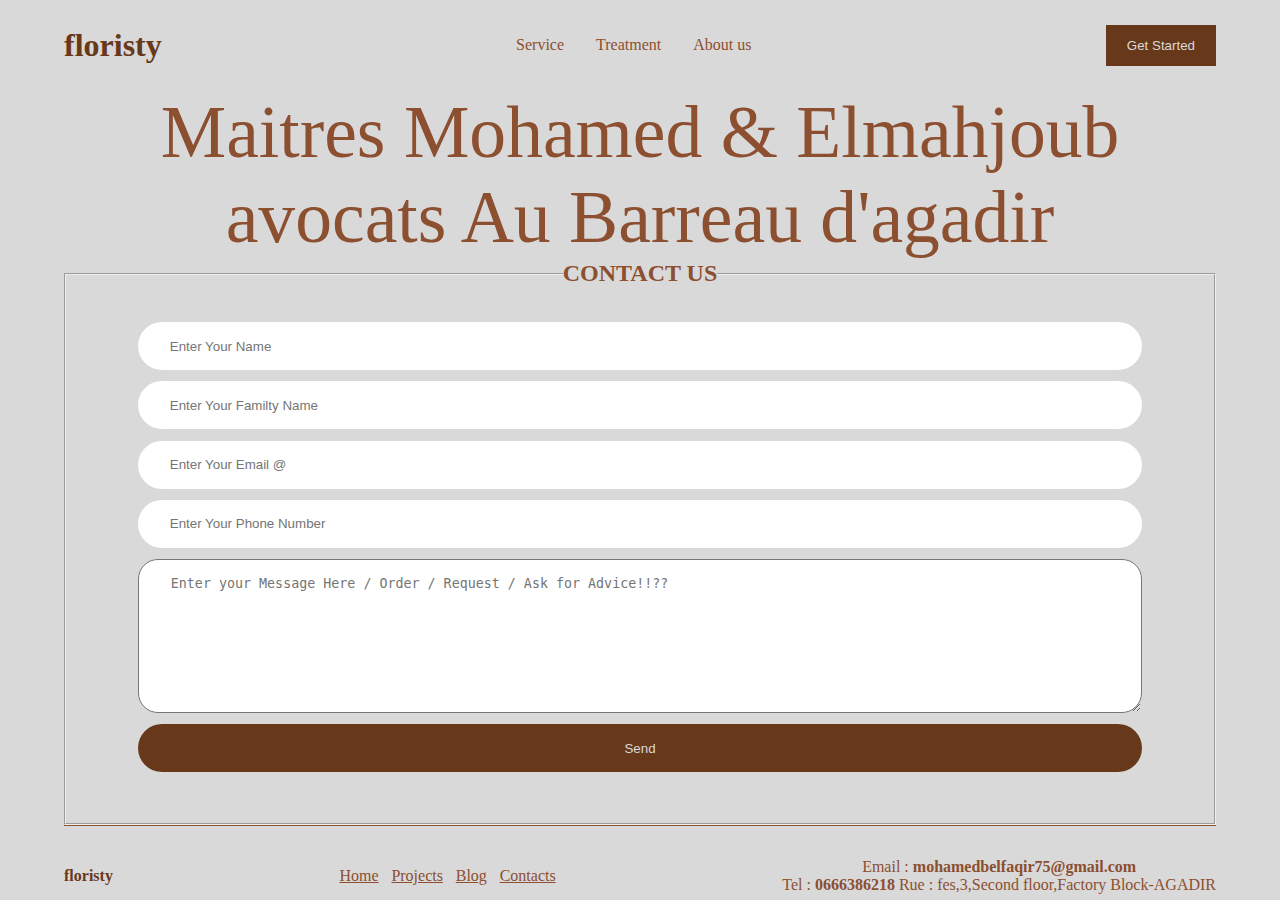
==== contact.html @ cde31861 "Add files via upload" ====
<html lang="en">
<head>
    <meta charset="UTF-8">
    <meta name="keyword" content="">
    <meta name="description" content=".">
    <meta name="viewport" content="width=device-width, initial-scale=1.0">
    <!-- font-awesome cli  -->
    <!-- <link rel="stylesheet"  type="text/css" href="https://cdnjs.cloudflare.com/ajax/libs/font-awesome/6.5.1/css/all.min.css" integrity="sha512-DTOQO9RWCH3ppGqcWaEA1BIZOC6xxalwEsw9c2QQeAIftl+Vegovlnee1c9QX4TctnWMn13TZye+giMm8e2LwA==" crossorigin="anonymous" referrerpolicy="no-referrer" /> -->
    <link rel="stylesheet" href="./Styles/index.css">
    <title>Contact||Floristy</title>
</head>

<body class="scroller-y" dir="">
    <header class="countainer">
        <nav class="nav">
            <h1 class="logo"><a href="./index.html">floristy</a></h1>
            <ul class="nav-links flex-center">
                <li class="nav-link"><a href="./service.html">Service</a></li>
                <li class="nav-link"><a href="#Treatment">Treatment</a></li>
                <li class="nav-link"><a href="#Aboutus">About us</a></li>
                <li class="nav-link flex-center ex-btn navToggler-btn">X</li>
            </ul>
            <input type="button" value="Get Started" class="button relative nav-btn navToggler-btn">
        </nav>
        <div class="header-intro text-center">
            Maitres Mohamed & Elmahjoub avocats Au Barreau d'agadir 
        </div>
    </header>
    <main class="body--inner countainer">
        <fieldset>
            <legend><h2>CONTACT US</h2></legend>
            <form class="contact-box">
                <div class="col"><input title="input" placeholder="Enter Your Name" type="text" name="Name" id="customName"></div>
                <div class="col"><input title="input" placeholder="Enter Your Familty Name" type="text" name="familyName" id="customFname"></div>
                <div class="col"><input title="input" placeholder="Enter Your Email @" type="email" name="email" id="customEmail"></div>
                <div class="col"><input title="input" placeholder="Enter Your Phone Number" type="tel" name="telephone" id="customTel"></div>
                <div class="column"><textarea name="message" placeholder="Enter your Message Here / Order / Request / Ask for Advice!!??" rows="8" title="message" id=""></textarea></div>
                <div class="col"><input title="btn" type="submit" class="bg-colred" value="Send"></div>
            </form>
        </fieldset>
    </main>
    <footer class="countainer">
        <div class="nav-footer flex-between my-2">
            <div class="logo"><a href="./index.html">floristy</a></div>
            <ul class="footer-nav flex gap-8">
                <li class="nav-btm-link"><a href="./index.html" title="link">Home</a></li>
                <li class="nav-btm-link"><a href="#" title="link">Projects</a></li>
                <li class="nav-btm-link"><a href="#" title="link">Blog</a></li>
                <li class="nav-btm-link"><a href="#" title="link">Contacts</a></li>
            </ul>
            <div class="other-links">
                Email : <strong class="colred my-1">mohamedbelfaqir75@gmail.com</strong><br>
                Tel : <strong class="colred my-1">0666386218</strong>
                Rue : <span class="colored">fes,3,Second floor,Factory Block-AGADIR</span>
            </div>
        </div>
    </footer>


    <script src="./Scripts/index.js"></script>
</body>
</html>
---- Styles/index.css ----
html,*{padding: 0;margin: 0;scroll-behavior: smooth;}
:root
{
    --main-color:var(--c1);
    --Text-color:var(--c3);
    --bg-color:var(--c2);

    --c1:#68381B;
    --c2:#D9D9D9;
    --lightfff:#cabbbbb6;
    --c3:#8C4F30;
    --c4:#000000;
}

/* Star Global Variables */
.countainer{max-width: 90%;margin: 0 auto};
.colred{color: var(--main-color);}
.bg-colred{background: var(--c1);}
.bordered{border-radius: 50%;}
.disabeled{opacity: .6;-webkit-user-select: none;user-select: none;}
.relative{position:relative;}
.flex,
.flex-column,
.flex-center,
.flex-between,
.flex-around,
.flex-evenly{display: flex;align-items: center;}

.flex-center{justify-content: center;}
.flex-between{justify-content: space-between;}
.flex-around{justify-content: space-around;}
.flex-evenly{justify-content: space-evenly;}
.flex-column{flex-direction: column;}

.flex{display: flex;}
.hide{display: none;}

/*syling the brans icons*/
.fa-brands,.fa-solid{font-size: 1.4rem;cursor: pointer;}
.fa-brands:hover,.fa-solid:hover{scale: 1.2;transition: .3s;}

.fa-facebook:hover{color: blue;}
.fa-whatsapp:hover{color: green;}
.fa-twitter:hover{color: lightblue;}


li,.li{list-style:none !important;}
a{text-align: none !important;color: var(--Text-color);}
.my-1{margin: 1rem 0;}
.my-2{margin: 2rem 0;}
.gap-8{gap: .8rem;}
.gap-1{gap: 1rem;}
.gap-2{gap: 2rem;}
.text-center{text-align: center;width: 90%;margin:0 auto;}
.orangred{color: var(--Orangered);}
.scroller-y::-webkit-scrollbar{background: transparent;width: 6px;border-radius: 20px;}
.scroller-y::-webkit-scrollbar-thumb{background: transparent;width: 6px;border-radius: 20px;}
.scroller-x::-webkit-scrollbar{background: transparent;height: 6px;border-radius: 20px;}
.scroller-x::-webkit-scrollbar-thumb{background: transparent;height: 6px;border-radius: 20px;}
.line-clamp
{
    --max-lines: 3;

    font-weight: 500;
    display: -webkit-box;
    overflow: hidden;
    -webkit-box-orient: vertical;
    -webkit-line-clamp: var(--max-lines);
}
.line-clamp:hover{--max-lines: 6;}
.button
{
    padding: 12px 20px;
    border: solid 1px var(--main-color);
    background: transparent;
    color: var(--main-color);
    transition: .4s linear;
    cursor: pointer;
    position:relative;
}
:root
{
    --font-family-01:'Courier New', Courier, monospace;
    --font-family-02:'Times New Roman', Times, serif;
    --font-family-03:Cambria, Cochin, Georgia, Times, 'Times New Roman', serif;
    --font-family-04:Verdana, Geneva, Tahoma, sans-serif;
}
body
{
    font-family:var(--font-family-03);
    min-height:100vh;
    min-height:100dvh;
    width: 100vw;
    background: var(--bg-color);
    color: var(--Text-color);
    overflow-x: hidden !important;
    scroll-behavior: smooth;
    text-align: center !important;
}
.logo a{text-decoration: none;color: var(--main-color);font-weight: bolder;}
nav{display: flex;align-items: center;justify-content: space-between;height: 10vh;}
ul.nav-links li.ex-btn{display: none;}
@media (max-width:575px){
    ul.nav-links
    {
        position: fixed;
        top: 0;
        left: 0;
        bottom: 0;
        right: 0;
        display: flex;
        align-items: center;
        justify-content: center;
        gap: 1rem;
        flex-direction: column;
        height: 100dvh;
        width: 100%;
        background: var(--c1);
        color: var(--c2);
        z-index: 100;
    }
    ul.nav-links li{margin: 1rem auto}
    ul.nav-links li.ex-btn
    {
        top: 0rem;
        right: 0rem;
        margin: .8rem;
        display: flex;
        padding: .5rem;
        cursor: pointer;
        transition: .3s;
        color: var(--c4);
        border-radius: 50%;
        position: absolute;
        border: solid 1px #000;
        background-color:var(--c2);
    }
    ul.nav-links li.ex-btn:hover
    {
        color:var(--c2);
        background-color: var(--c4);
    }
};
nav ul{display: flex;align-items: center;gap: .6rem;}
nav ul li{list-style: none;margin: 0 1rem;}
nav ul li a{color: var(--Bg-color)!important;text-decoration: none;font-weight: 500;}
.nav-btn{background: var(--c1);color: var(--c2);position: relative;}
.inner-ttitle{font-size: 3.6rem;}

/* End Global Variables */
.header-intro
{
    width: 100%;
    text-align: center;
    font-size: 4.6rem;
}
@media(max-width:320px){
    .header-intro{font-size:.91rem;display: none;}
    .first-section .columns::before
    {
        font-size: .5rem;
        display: none;
    }
}
/*! Start FIRST SECTION */
.first-section .columns::before
{
    content: 'LAWER';
    position: absolute;
    bottom: 0;
    left: 0;
    height: 40vh;
    width: max-content;
    color: var(--c1);
    font-size: 15rem;
    display: flex;
    align-items: center;
    letter-spacing: 5rem;
    z-index: -1 !important;
    opacity: .1;

}

.first-section .columns
{width: 100%;position: relative;}
.first-section .columns div 
{height: 100%;width: auto;}
/*col-01*/
.first-section .columns .col-1,
.first-section .columns .col-3
{
    height:70vh;
    width: 14rem;
    justify-content: space-around;
    flex-direction: column;
    position: relative;
}
.first-section .columns .col-1 img ,
.first-section .columns .col-3 img {height: 6rem;width: 6rem;}
.first-section .columns .col-1 .text ,
.first-section .columns .col-3 .text{max-width: 150px;}
/*col-02*/
.first-section .columns .col-2 #main-img
{
    height:70vh;
    width: 14rem;
    filter:drop-shadow(0 0 12px var(--c3));
    z-index: -1;
}
.first-section .columns .col-2 .under-imgText,.some-text
{
    text-align: center;
    max-width:460px;
    margin: 1rem auto;
}
.row {flex-shrink: 1;}
.row .col
{
    flex-grow: 1;
    width: 20rem;
    padding: 2rem 0;
    text-align: center;
    margin: 0 .7rem;
}
.row .col .icon
{
    text-align: center;
    background: #8b84847e;
    border-radius: 4px;
    font-size: 2rem;
    padding: .5rem;
}
.explore-btn{margin-bottom: 2rem;}
.more-service:hover{background: var(--c1);color: var(--c2);}
.more-service{text-decoration: none;}
@media (min-width:920px){
    .row .col{max-width: 230px;}
}
/*! End FIRST SECTION */
/*! Start FIRST SECTION */
.second-section h2
{
    font-size: 3rem;
    margin-bottom: 4rem;
}
.second-section .inner
{
    max-width: 70%;
    margin: 1 auto ;
    flex-wrap: wrap;
}

.teaches-icons .icon:hover{scale: 1.2;transition: .3s;} 
.teaches-icons .icon 
{
    height: 1.8rem;
    width: 1.8rem;
    border-radius: 50%;
    border: solid .1px #000;
    cursor: pointer;
}
.second-section .inner .part{max-width: 50%;}
.second-section .inner .part-1{align-items: start;}
.second-section .inner .part-1 h4{margin-bottom:.7rem;line-height: 1.5rem;}
.second-section .inner .part-1 .text{max-width: 80%;line-height: 1.2rem;}
.link-underline{color: var(--main-color);text-decoration: underline var(--c1);margin-left: 0;}
.second-section .inner .img-div img
{
    height: 19rem;
    width: 15rem;
}
.floating-img img
{
    position: absolute;
    top: 20%;
    left: -4%;
    height: 5.4rem;
    /* width: 5.4rem; */
    filter:drop-shadow(0 0 1.6rem #000) ;
}
.second-section .inner .img-div .score
{
    position: absolute;
    height: 4rem;
    width: 4rem;
    padding: .4rem;
    border: solid 1.4px var(--main-color);
    flex-direction: column;
    box-shadow: .4rem .4rem 12px #00000093;
}
.second-section .inner .img-div .score:nth-child(2){top: 10%;left: 0;}
.second-section .inner .img-div .score:nth-child(3){top: 40%;right: 0;}
.second-section .inner .img-div .score:nth-child(4){top: 70%;left: 0;}
/*! End FIRST SECTION */

/*! Start third SECTION */
.third-section .third-columns
{
    margin:6rem auto;
    height: 70vh;
    width: 100%;
    background: var(--c1);
    position:relative;
}
.third-section .third-columns .col{max-width: 30%;}
@media (max-width:540px)
{
    .third-section .third-columns
    {
        display: flex;
        align-items: center;
        justify-content: space-around;
        flex-direction: column;
        width: 100vw;
        height: max-content;
        height: fit-content;
        padding: .7rem .4rem ;
    }
    .third-section .third-columns .col
    {
        flex-direction: column;
        width: 100%;
    }
}
.third-section .third-columns .text{color:var(--c2) !important;}
.third-section .third-columns .alt{font-size: 1.2rem !important;}
.third-section .third-columns .desc{color: var(--lightfff) !important;}

.button::after
{
    content: '';
    position: absolute;
    top: -4%;
    left: -.4rem;
    height: 110%;
    width: 1rem;
    border-radius:0 50% 50% 0 ;
    background: var(--c1);
}
.button:before
{
    content: '';
    position: absolute;
    top: -4%;
    right: -.4rem;
    height: 110%;
    width: 1rem;
    border-radius:50% 0 0 50%;
    background: var(--c1);
}
.third-section .third-columns .col-1 button
{
    color: var(--c4);
    border: solid 1px var(--c2);
    background: var(--c2);
}
.third-section .third-columns .center-img img
{
    height:100%;
    width:100%;
    object-fit: cover;
}
.third-section .third-columns  .col-3{height: 70%;}
.third-section .third-columns  .col-3 .part,
.third-section .third-columns  .col-3 .part .desc{max-width: 230px;align-items: start;}
footer{border-top: solid 1px var(--c3);}
.footer-asq
{
    display: flex;
    align-items: center;
    justify-content: center;
    font-size: 2rem;
    font-weight: bolder;
}
@media (max-width:325px)
{
    .footer-asq{font-size: 1.2rem;margin: auto;width: 100%;}
    .word{display: none;}
    .nav-footer{display: flex;align-items: end;justify-content: space-between;flex-direction: column;}
    .footer-nav {margin: 2rem 0;}
    .countainer{max-width: 98%;}  
}
.footer-btn{font-size: 1.5rem;border: solid 1px var(--c3);}
.footer-btn::after{border-right:solid 1px var(--c1);background: var(--c2);}
.footer-btn::before{ border-left:solid 1px var(--c1);background: var(--c2);}
/*! End third SECTION */


/*? Start STYLING THE SECOND PAGE (SERVICE PAGE) */
.column{display: flex;flex-wrap: wrap;}
.column .Card:hover{box-shadow: .3rem .3rem 12px var(--c3);}
.column .Card
{
    flex-grow: 1;
    height: 15em;
    width: 15em;
    margin: .5rem;
    transition: .4s;
    padding-bottom: 1.2rem;
}
.column .Card .service-cover
{
    height: 70%;
    width: 100%;
    object-fit: cover;
    margin-bottom: .6rem;
    z-index: -1;
}
.column .Card h4.number
{
    position: absolute;
    height: 2.5rem;
    width: 2.5rem;
    translate: 0 -100%;
    display: flex;
    align-items: center;
    justify-content: center;
    border-radius:12px 0 0 12px;
    color: var(--c2);
    background-color: var(--c1);
    font-weight: bolder;
}
.column .Card p.desc
{
    font-style: italic;
    max-height: 30%;
    max-width: 100%;

    --max-lines: 3;

    font-weight: 500;
    display: -webkit-box;
    overflow: hidden;
    -webkit-box-orient: vertical;
    -webkit-line-clamp: var(--max-lines);
}
/*? End STYLING THE SECOND PAGE (SERVICE PAGE) */


/*? Start Styling the Contact page*/
.contact-box{padding: 1.5rem 1rem;margin-bottom: 1em;}
.contact-box .col
{
    width: 100%;
    height: 3rem;
    margin: .7rem 0;
}
.contact-box .col input:focus,textarea:focus{border:solid 2px var(--c1);}
.contact-box .col input,
.contact-box .column textarea{width: 90%;padding: 1rem 2rem;}
.contact-box .col input
{
    height: 100%;
    border-radius: 30px;
    border: 0;
    outline: 0;
    color: var(--c3);
}
textarea{margin: auto;border-radius: 20px;}
.contact-box .col input[type="submit"]{color: var(--c2) !important;cursor: pointer;}
/*? End Styling the Contact page*/


footer,.nav-footer{white-space: wrap;flex-wrap: wrap;}
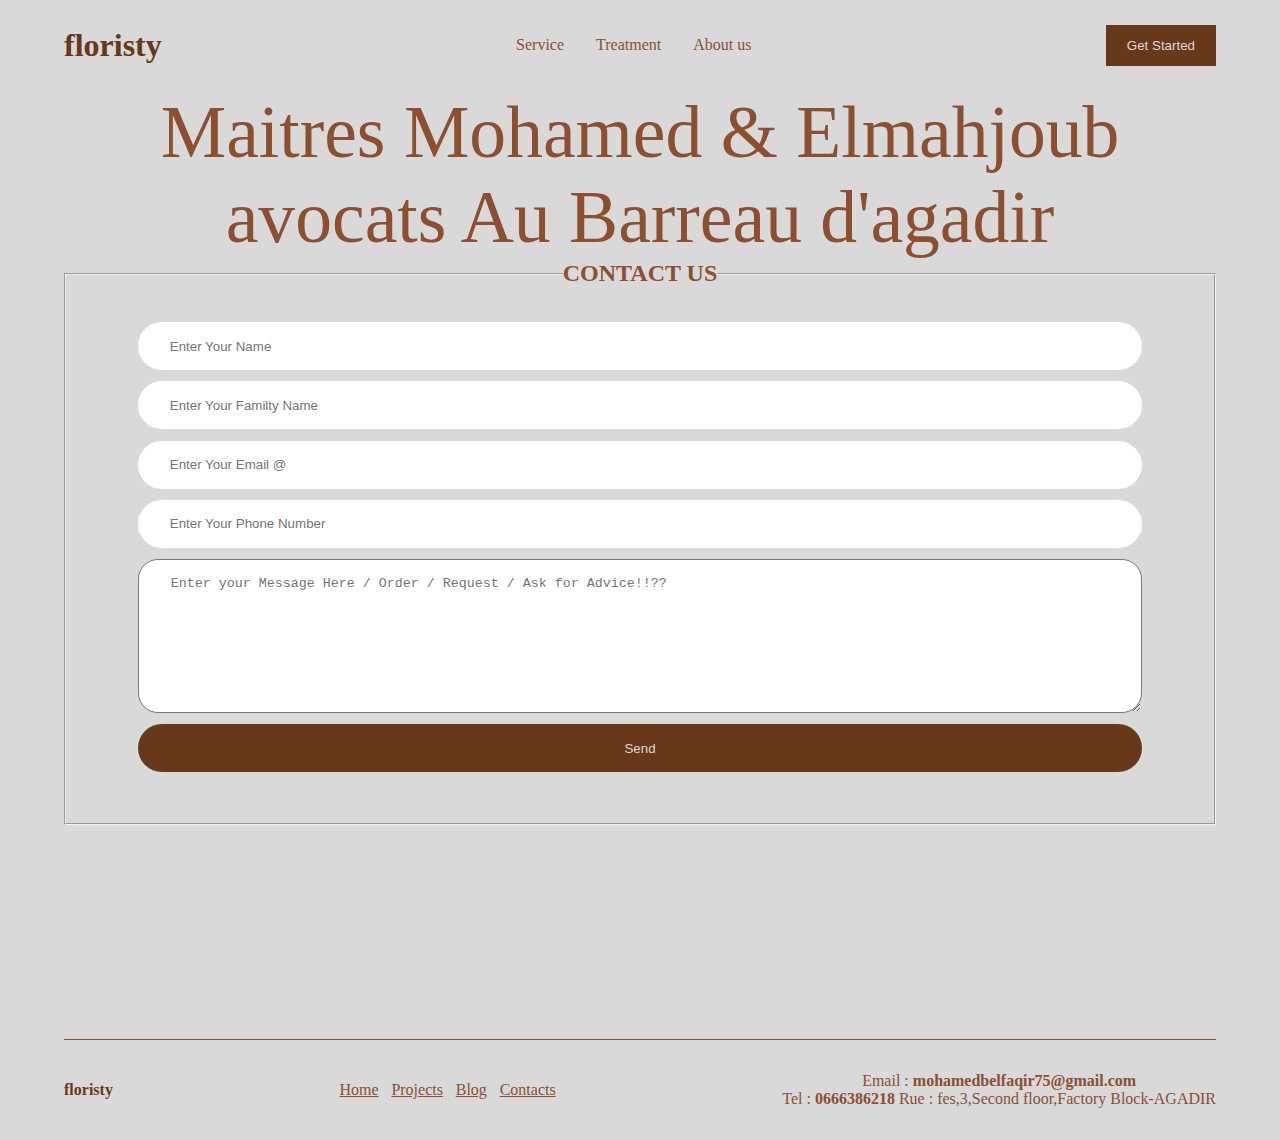
==== commit 9c392026: "Update contact.html" ====
--- a/contact.html
+++ b/contact.html
@@ -39,6 +39,14 @@
             </form>
         </fieldset>
     </main>
+     <!-- Location -->
+      <div class="location_countainer my-2 flex-center">
+        <iframe src="https://www.google.com/maps/embed?pb=!1m18!1m12!1m3!1d360.3487820931476!2d-9.59180465046353!3d30.41601337917856!2m3!1f0!2f0!3f0!3m2!1i1024!2i768!4f13.1!3m3!1m2!1s0xdb3b6f827a31de9%3A0xe268a3a2b374d99b!2sCC85%2BC96%2C%20Rue%20Sidi%20Bouknadel%2C%20Agadir%2080000!5e1!3m2!1sen!2sma!4v1718034085262!5m2!1sen!2sma"
+        style="border:0;"
+         allowfullscreen=""
+          loading="lazy"
+           referrerpolicy="no-referrer-when-downgrade"></iframe>
+      </div>
     <footer class="countainer">
         <div class="nav-footer flex-between my-2">
             <div class="logo"><a href="./index.html">floristy</a></div>
@@ -59,4 +67,4 @@
 
     <script src="./Scripts/index.js"></script>
 </body>
-</html>+</html>
